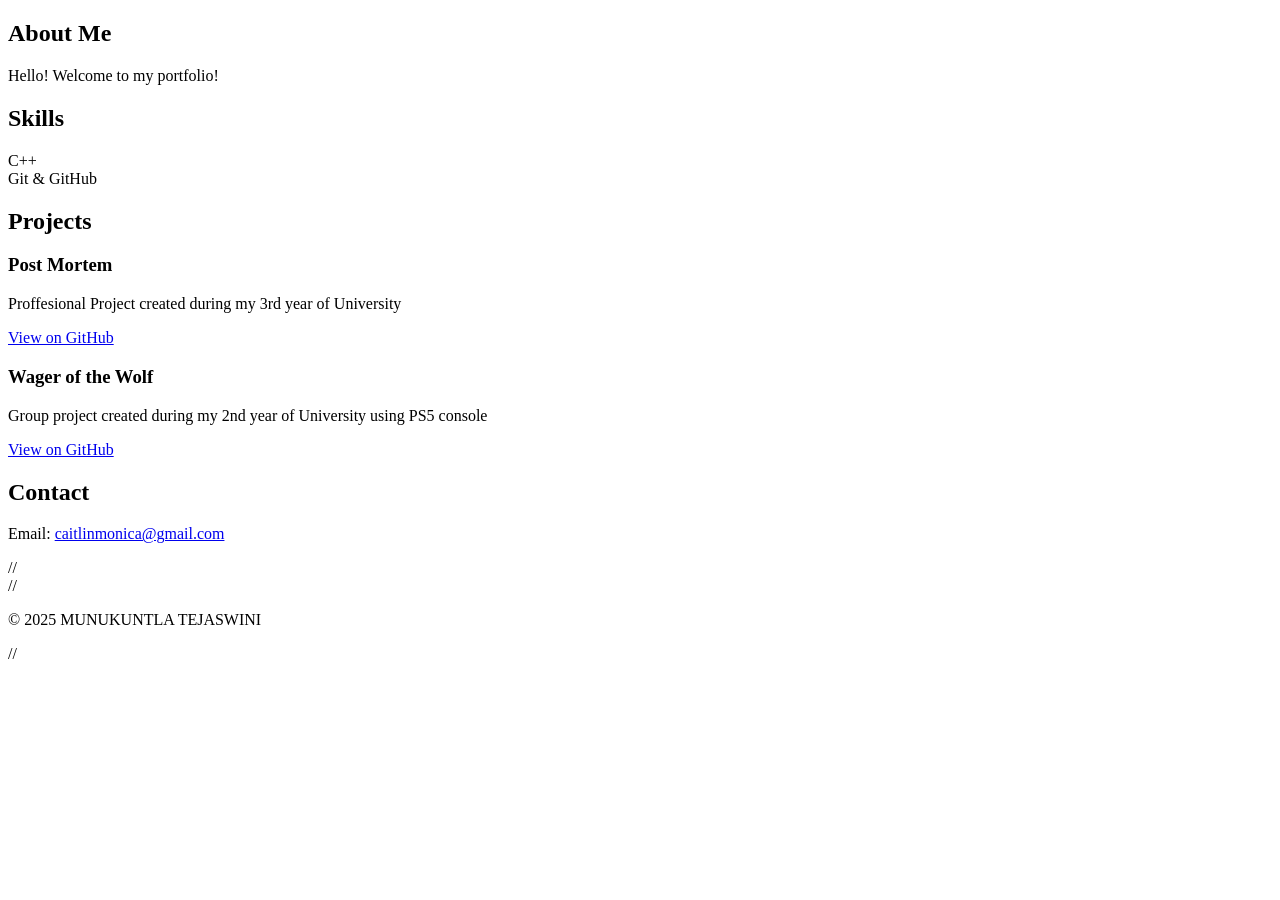
==== index.html @ 0c390549 "Base website page." ====
<!DOCTYPE html>
<section>
    <h2>About Me</h2>
    <p>Hello! Welcome to my portfolio!</p>
</section>

<section>
    <h2>Skills</h2>
    <div class="skills">
        <div class="card">C++</div>
        <div class="card">Git & GitHub</div>
    </div>
</section>

<section>
    <h2>Projects</h2>
    <div class="projects">
        <div class="card">
            <h3>Post Mortem</h3>
            <p>Proffesional Project created during my 3rd year of University</p>
            <a href="#">View on GitHub</a>
        </div>
        <div class="card">
            <h3>Wager of the Wolf</h3>
            <p>Group project created during my 2nd year of University using PS5 console</p>
            <a href="#">View on GitHub</a>
        </div>
    </div>
</section>

<section>
    <h2>Contact</h2>
    <p>Email: <a href="mailto:caitlinmonica@gmail.com">caitlinmonica@gmail.com</a></p>
</section>

//<footer>
   // <p>© 2025 MUNUKUNTLA TEJASWINI</p>
//</footer>
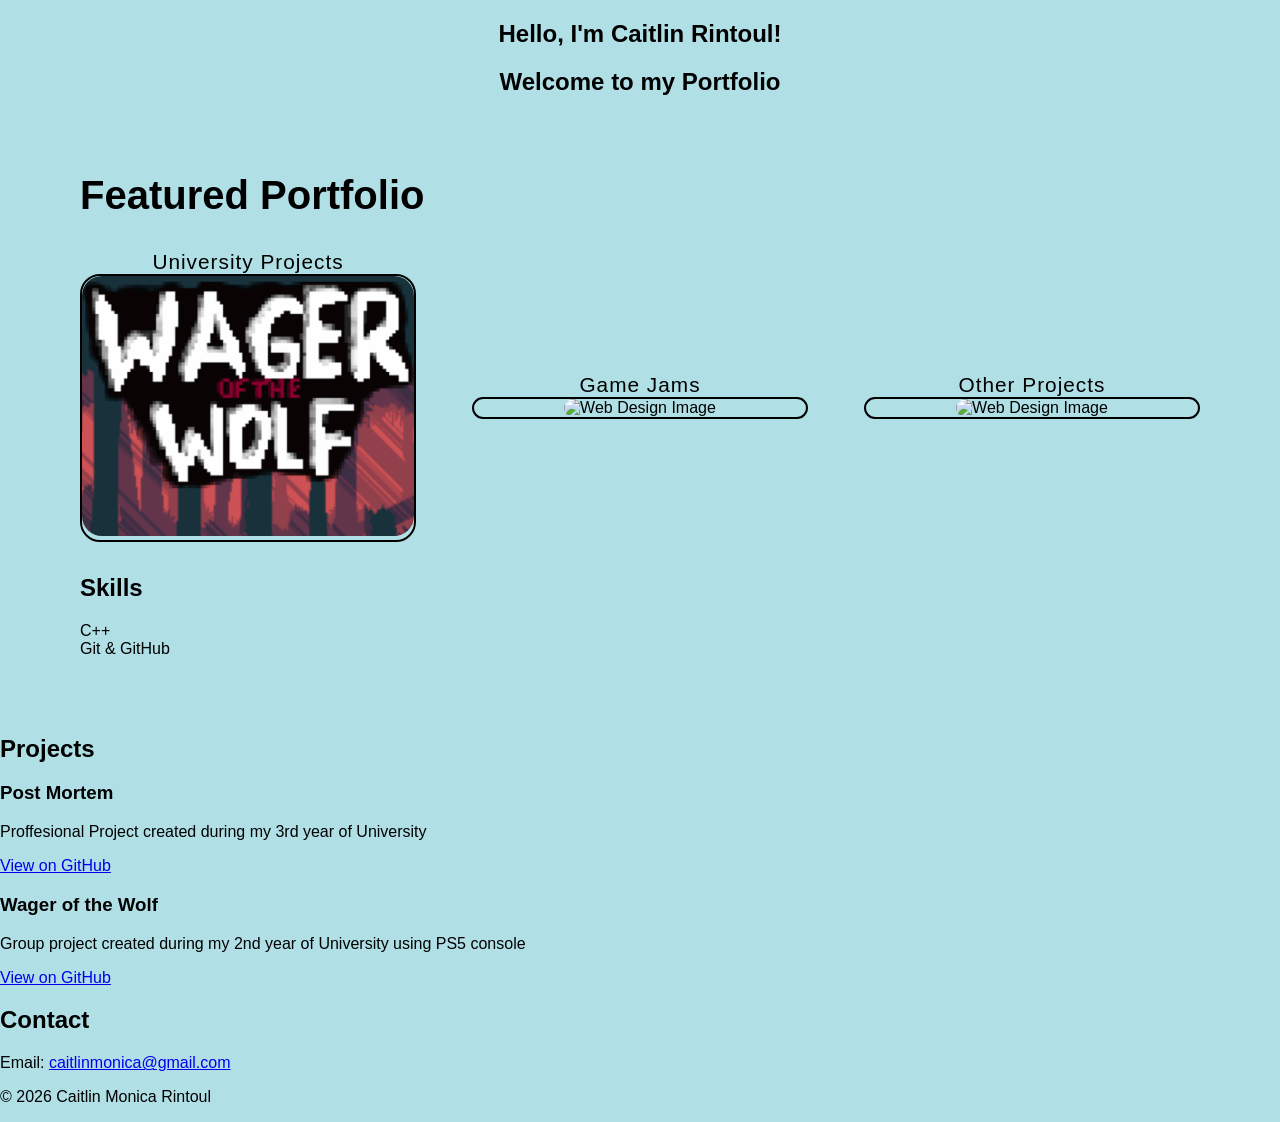
==== commit 103562ea: "pages" ====
--- a/index.html
+++ b/index.html
@@ -1,10 +1,64 @@
 <!DOCTYPE html>
-<section>
-    <h2>About Me</h2>
-    <p>Hello! Welcome to my portfolio!</p>
+<html lang = "en">
+
+<head>
+	<meta charset = "UTF-8"> 
+	<meta name = "viewport"
+		content = "width=device-width, initial-scale=1.0">
+		<title>CMR Portfolio </title>
+		<link rel="stylesheet" href = "style.css">
+</head>
+
+<body>
+<section id = "home" class = "hero">
+	<div class = "intro">
+		<div class = "intro">
+			<div class = "headings">
+				<h1 class = "intro-heading"> Hello, I'm Caitlin Rintoul! </h1>
+				<h1 class = "intro-subheading"> Welcome to my Portfolio </h1>
+			</div>
+		</div>
+	</div>
 </section>
 
-<section>
+<!-- Portfolio section -->
+<section class = "portfolio" id = "portfolio">
+    <div class="portfolio-heading"> 
+        <h2 class="my-heading text-center">Featured Portfolio</h2> 
+    </div> 
+        <div class="portfolio-content"> 
+            <div class="my-row"> 
+                <div class="my-col"> 
+					<h3 class="greet-heading blue-text">University Projects</h3> 
+                    <div class="my-card port-card"> 
+                        <div class="image"> 
+						<div class = "uniprojectsgif" id = "uniprojgif">
+                            <img src="UniProjectsTemp.gif"
+                                alt="Web Design Image"> 
+						</div>
+                        </div>                      
+                    </div> 
+                </div> 
+                <div class="my-col"> 
+					<h3 class="greet-heading blue-text">Game Jams</h3> 
+					<div class="my-card port-card"> 
+						<div class="image"> 
+							<img src="./Images/designImage2.avif"
+								alt="Web Design Image"> 
+						</div>                      
+					</div> 
+                </div>
+				<div class="my-col"> 
+					<h3 class="greet-heading blue-text">Other Projects</h3> 
+					<div class="my-card port-card"> 
+						<div class="image"> 
+							<img src="./Images/designImage2.avif"
+								alt="Web Design Image"> 
+						</div>                      
+					</div> 
+                </div>
+			</div>
+		</div>
     <h2>Skills</h2>
     <div class="skills">
         <div class="card">C++</div>
@@ -33,6 +87,7 @@
     <p>Email: <a href="mailto:caitlinmonica@gmail.com">caitlinmonica@gmail.com</a></p>
 </section>
 
-//<footer>
-   // <p>© 2025 MUNUKUNTLA TEJASWINI</p>
-//</footer>+<footer>
+    <p>© 2026 Caitlin Monica Rintoul</p>
+</footer>
+</html>
--- a/style.css
+++ b/style.css
@@ -0,0 +1,108 @@
+body {
+	background-color: powderblue;
+	margin: 0;
+	padding: 0;
+	box-sizing: border-box;
+	font-family: 'Poppins', sans-serif;
+}
+.intro-heading {
+	text-align: center;
+}
+
+.intro-subheading {
+	text-align: center;
+}
+
+.greet-heading { 
+    font-size: 1.3rem; 
+    font-weight: lighter; 
+    margin: 0; 
+    letter-spacing: 1px; 
+	text-align: center;
+}
+
+.my-heading { 
+    font-size: 2.5rem; 
+    margin: 0; 
+} 
+
+.sub-heading { 
+    margin: 0; 
+    font-size: 0.8rem; 
+    color: #ccc; 
+    font-weight: lighter; 
+} 
+
+.navbar {
+	display: flex;
+	align-items: right;
+	justify-content: space-between;
+	position: fixed;
+	top: 0;
+	width: 100%;
+	background-image: linear-gradient(90deg, #74D7BB, #53C8B6, #35A99C);
+	background-color: transparent;
+}
+
+.menu {
+	align-items: right;
+	padding: 0 5rem;
+}
+
+.menu .menu-list {
+	display: flex;
+	list-style: none;
+}
+
+.menu-list .menu-list-items { 
+    padding: 0.5rem 1rem; 
+}
+
+.portfolio {
+	margin: 4.8rem 0;
+	padding: 0 5rem;
+	}
+
+.port-card{
+	padding: 0 !important;
+	background: none !important;
+	border: 2px solid #000;
+}
+
+.port-card .image {
+	width: 100%;
+	height: 100%;
+}
+
+.port-card .image img {
+	height: 100%;
+	width: 100%;
+	border-top-right-radius: 20px;
+	border-top-left-radius: 20px;
+	border-bottom-right-radius: 20px;
+	border-bottom-left-radius: 20px;
+}
+
+.my-row { 
+    display: flex; 
+    align-items: center; 
+    justify-content: space-between; 
+    margin: 2rem 0; 
+} 
+
+.my-row .my-col { 
+    text-align: center; 
+    width: 30%; 
+} 
+
+.my-card { 
+    text-align: center; 
+    display: flex; 
+    flex-direction: column; 
+    align-items: center; 
+    justify-content: center; 
+    border-radius: 20px; 
+    background-image: linear-gradient(#74D7BB, #53C8B6, #35A99C); 
+    padding: 1rem; 
+} 
+
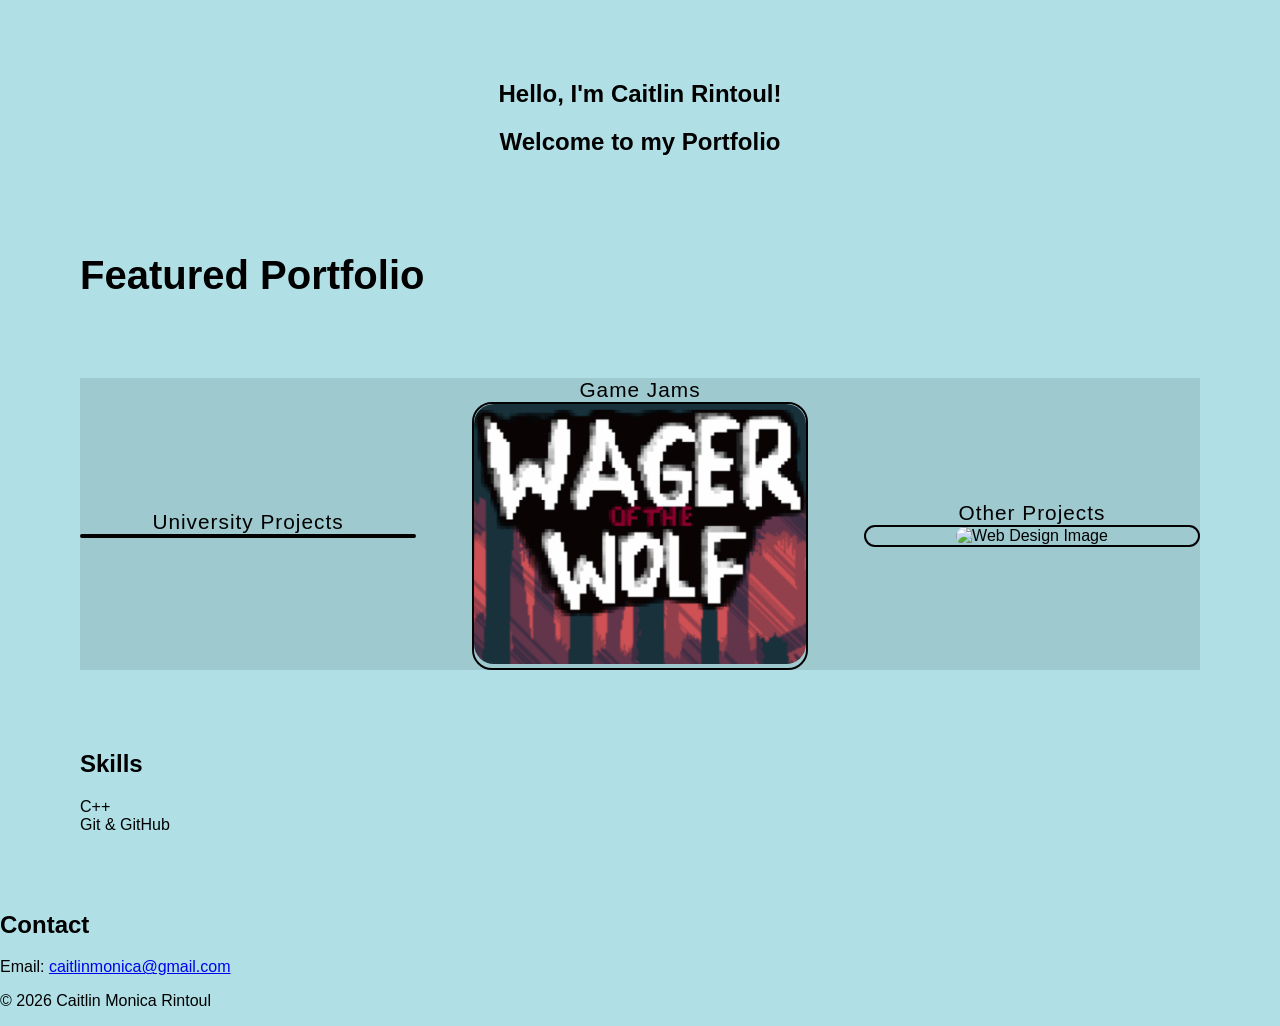
==== commit 4758b529: "More website stuff, trying to get slideshow working" ====
--- a/index.html
+++ b/index.html
@@ -31,21 +31,44 @@
                 <div class="my-col"> 
 					<h3 class="greet-heading blue-text">University Projects</h3> 
                     <div class="my-card port-card"> 
+					<!-- Image slideshow section -->
+					<div class = "mySlides">
                         <div class="image"> 
-						<div class = "uniprojectsgif" id = "uniprojgif">
-                            <img src="UniProjectsTemp.gif"
+						<a href = "uniproj.html">
+                            <img src="postMortem.png"
                                 alt="Web Design Image"> 
-						</div>
-                        </div>                      
-                    </div> 
-                </div> 
+						</a>
+                        </div> 
+					</div>	
+
+					<div class = "mySlides">
+                        <div class="image"> 
+						<a href = "uniproj.html">
+                            <img src="wager.png"
+                                alt="Web Design Image"> 
+						</a>
+                        </div> 
+						</div>	
+					
+					<div class = "mySlides">
+                        <div class="image"> 
+						<a href = "uniproj.html">
+                            <img src="submersionPic.png"
+                                alt="Web Design Image"> 
+						</a>
+                        </div> 
+					</div>
+					</div>
+                </div> 					
                 <div class="my-col"> 
 					<h3 class="greet-heading blue-text">Game Jams</h3> 
 					<div class="my-card port-card"> 
 						<div class="image"> 
-							<img src="./Images/designImage2.avif"
-								alt="Web Design Image"> 
-						</div>                      
+						<a href = "gamejams.html">
+							<img src = "UniProjectsTemp.gif" 
+								alt="Game Jam GIF"> 
+						</a>
+						</div>                      						
 					</div> 
                 </div>
 				<div class="my-col"> 
@@ -67,25 +90,29 @@
 </section>
 
 <section>
-    <h2>Projects</h2>
-    <div class="projects">
-        <div class="card">
-            <h3>Post Mortem</h3>
-            <p>Proffesional Project created during my 3rd year of University</p>
-            <a href="#">View on GitHub</a>
-        </div>
-        <div class="card">
-            <h3>Wager of the Wolf</h3>
-            <p>Group project created during my 2nd year of University using PS5 console</p>
-            <a href="#">View on GitHub</a>
-        </div>
-    </div>
-</section>
-
-<section>
     <h2>Contact</h2>
     <p>Email: <a href="mailto:caitlinmonica@gmail.com">caitlinmonica@gmail.com</a></p>
 </section>
+
+<script>
+	let slideIndex = 1;
+	showSlides();
+	
+	function showSlides(){
+	let i;
+	let slides = document.getElementByClassName("mySlides");
+	for(i = 0; i < slides.lentgh; i++)
+	{
+		slides[i].style.display = "none";
+	}
+	slideIndex++;
+	if (slideIndex > slides.length) {slideIndex = 1}
+	slides[slideIndex-1].style.display = "block";
+	setTimeout(showSlides, 2000); //Change img every 2 secs
+	}
+</script>
+	
+</body>
 
 <footer>
     <p>© 2026 Caitlin Monica Rintoul</p>
--- a/style.css
+++ b/style.css
@@ -5,6 +5,17 @@
 	box-sizing: border-box;
 	font-family: 'Poppins', sans-serif;
 }
+
+.hero {
+	align-content: center;
+	align-content:center;
+}
+
+.headings .intro-heading{
+	text-align: center;
+	margin-top: 5rem;
+}
+
 .intro-heading {
 	text-align: center;
 }
@@ -62,6 +73,12 @@
 	margin: 4.8rem 0;
 	padding: 0 5rem;
 	}
+	
+.portfolio-content {
+	background-color: rgba(0, 0, 0, 0.1); 
+	margin-top: 5rem;
+	margin-bottom: 5rem;
+}
 
 .port-card{
 	padding: 0 !important;
@@ -83,6 +100,24 @@
 	border-bottom-left-radius: 20px;
 }
 
+.port-card .image:hover {
+	
+}
+
+.mySlides {
+	display: none;
+}
+
+.fade {
+	animation-name: fade;
+	animation-duration: 1.5s;
+}
+
+@keyframes fade {
+	from {opacity: .4}
+	to {opacity:1}
+}
+
 .my-row { 
     display: flex; 
     align-items: center; 
@@ -92,8 +127,23 @@
 
 .my-row .my-col { 
     text-align: center; 
+    align-items: center;
     width: 30%; 
 } 
+
+.my-col-middle {
+	align-content: center; 
+    justify-content: space-between; 
+	padding-left: 15%;
+	padding-right: 15%;
+     
+}
+
+.my-col-middle .my-row-middle {
+	 text-align: center; 
+    align-items: center;
+    height: 30%; 
+}
 
 .my-card { 
     text-align: center; 
